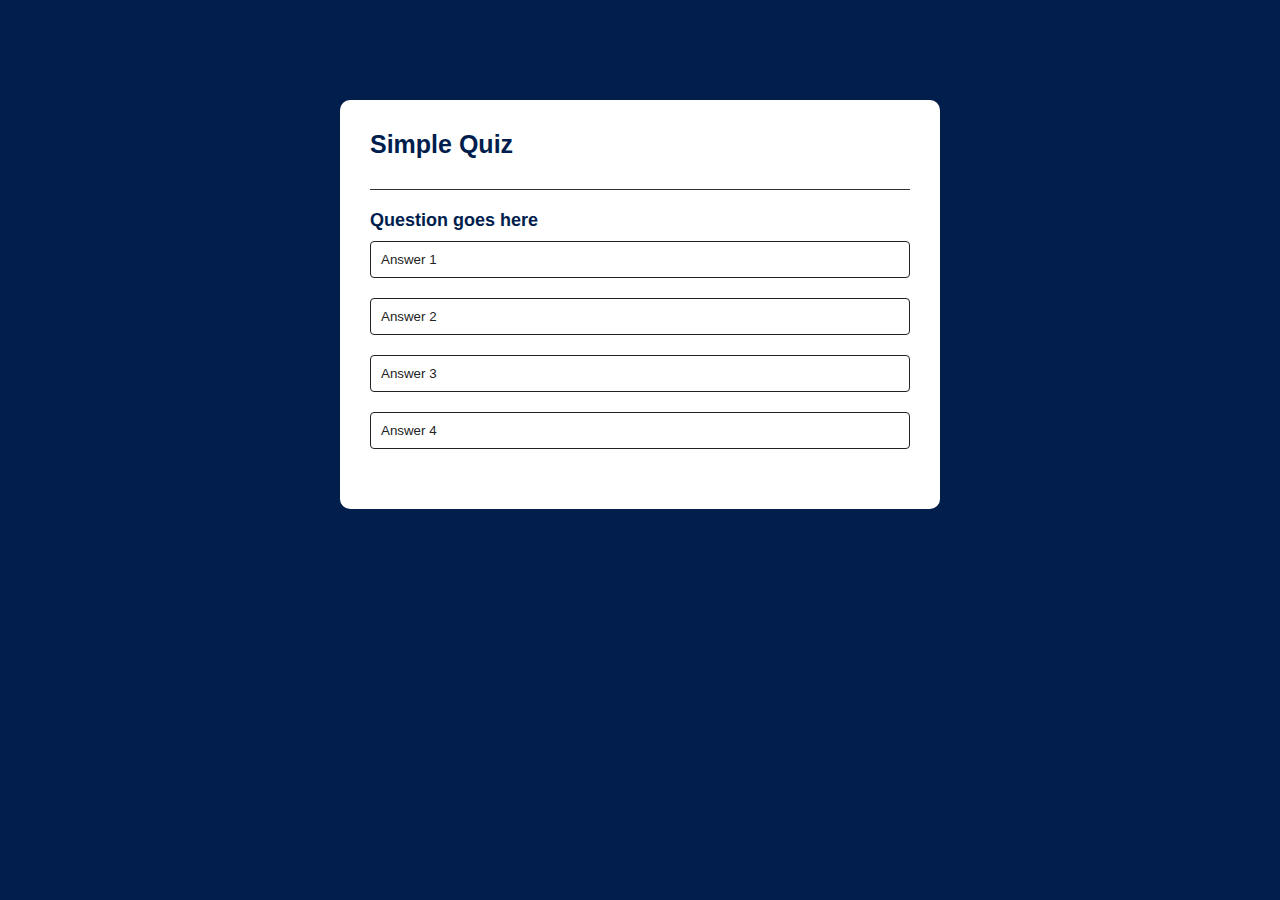
==== Quiz App/index.html @ 2278ccd2 "layout" ====
<!DOCTYPE html>
<html lang="en">
  <head>
    <meta charset="UTF-8" />
    <meta http-equiv="X-UA-Compatible" content="IE=edge" />
    <meta name="viewport" content="width=device-width, initial-scale=1.0" />
    <title>Quiz App</title>
    <link rel="stylesheet" href="style.css" />
  </head>

  <body>
    <div class="app">
      <h1>Simple Quiz</h1>
      <div class="quiz">
        <h2 id="question">Question goes here</h2>
        <div id="answer-buttons">
          <button class="btn">Answer 1</button>
          <button class="btn">Answer 2</button>
          <button class="btn">Answer 3</button>
          <button class="btn">Answer 4</button>
        </div>
      </div>
    </div>
    <script src="./script.js"></script>
  </body>
</html>
---- Quiz App/style.css ----
* {
  margin: 0;
  padding: 0;
  box-sizing: border-box;
  font-family: "Poppins", sans-serif;
}
body {
  background-color: #011e4d;
}
.app {
  background: #fff;
  width: 90%;
  max-width: 600px;
  margin: 100px auto 0;
  border-radius: 10px;
  padding: 30px;
}
.app h1 {
  font-size: 25px;
  color: #001e4d;
  font-weight: 600;
  border-bottom: 1px solid #333;
  padding-bottom: 30px;
}
.quiz {
  padding: 20px 0;
}
.quiz h2 {
  font-size: 18px;
  color: #001e4d;
  font-weight: 600;
}
.btn {
  background: #fff;
  color: #222;
  font-weight: 500;
  width: 100%;
  border: 1px solid #222;
  padding: 10px;
  margin: 10px 0;
  text-align: left;
  border-radius: 4px;
  cursor: pointer;
  transition: 0.3s;
}
.btn:hover {
  background-color: #222;
  color: #fff;
}
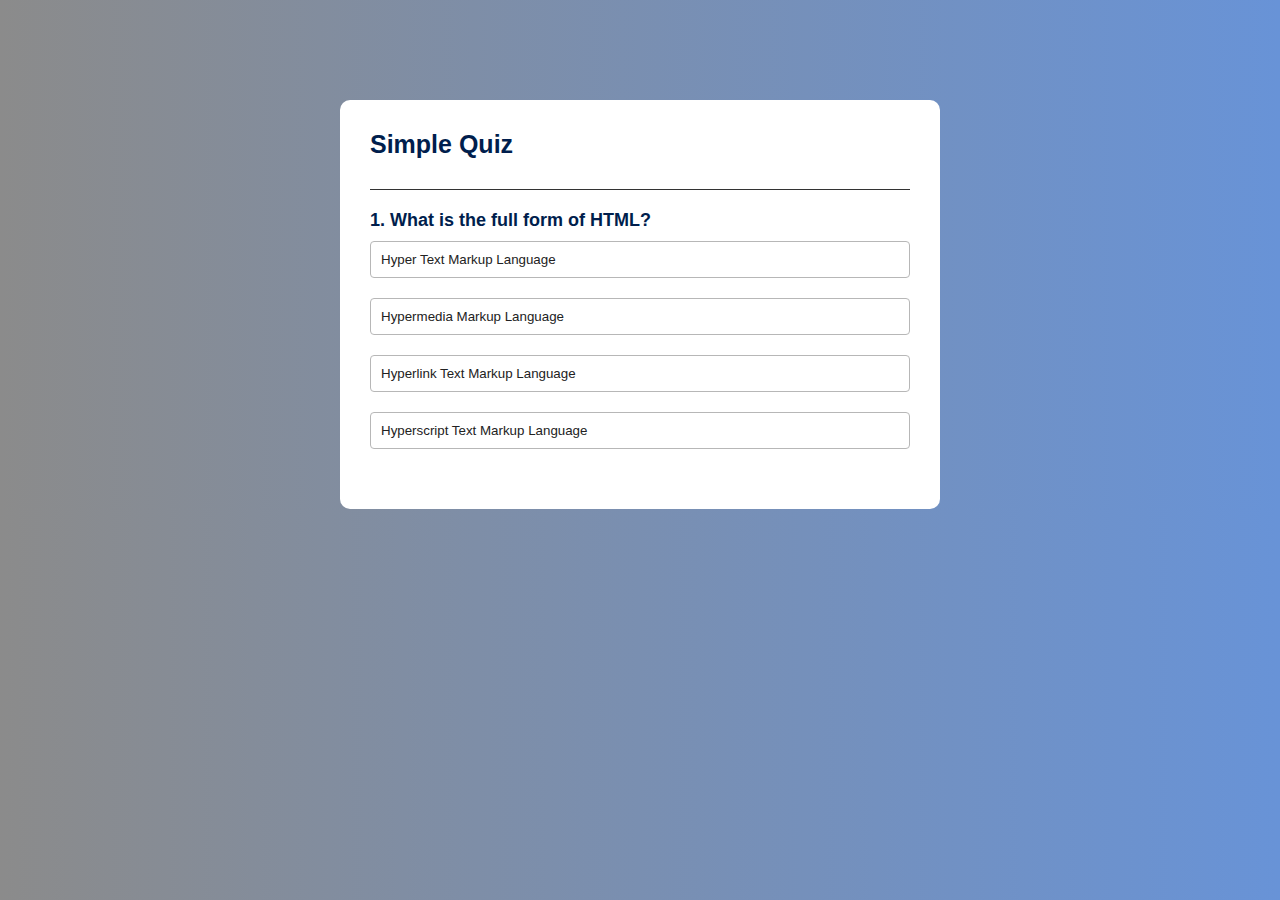
==== commit 3348f4cd: "partial" ====
--- a/Quiz App/index.html
+++ b/Quiz App/index.html
@@ -12,13 +12,9 @@
     <div class="app">
       <h1>Simple Quiz</h1>
       <div class="quiz">
-        <h2 id="question">Question goes here</h2>
-        <div id="answer-buttons">
-          <button class="btn">Answer 1</button>
-          <button class="btn">Answer 2</button>
-          <button class="btn">Answer 3</button>
-          <button class="btn">Answer 4</button>
-        </div>
+        <h2 id="question"></h2>
+        <div id="answer-buttons"></div>
+        <button id="next-btn">Next</button>
       </div>
     </div>
     <script src="./script.js"></script>
--- a/Quiz App/style.css
+++ b/Quiz App/style.css
@@ -5,7 +5,7 @@
   font-family: "Poppins", sans-serif;
 }
 body {
-  background-color: #011e4d;
+  background: linear-gradient(-90deg, #6893d7, #8b8b8b);
 }
 .app {
   background: #fff;
@@ -35,7 +35,7 @@
   color: #222;
   font-weight: 500;
   width: 100%;
-  border: 1px solid #222;
+  border: 1px solid #b7b7b7;
   padding: 10px;
   margin: 10px 0;
   text-align: left;
@@ -43,7 +43,29 @@
   cursor: pointer;
   transition: 0.3s;
 }
-.btn:hover {
+.btn:hover:not([disabled]) {
   background-color: #222;
   color: #fff;
 }
+.btn:disabled {
+  cursor: no-drop;
+}
+#next-btn {
+  background: #001e4d;
+  color: #fff;
+  font-weight: 500;
+  width: 150px;
+  border: 0;
+  padding: 10px;
+  margin: 20px auto 0;
+  border-radius: 4px;
+  cursor: pointer;
+  display: none;
+  transition: 0.3s;
+}
+.correct {
+  background: #9aeabc;
+}
+.incorrect {
+  background: #ff9393;
+}
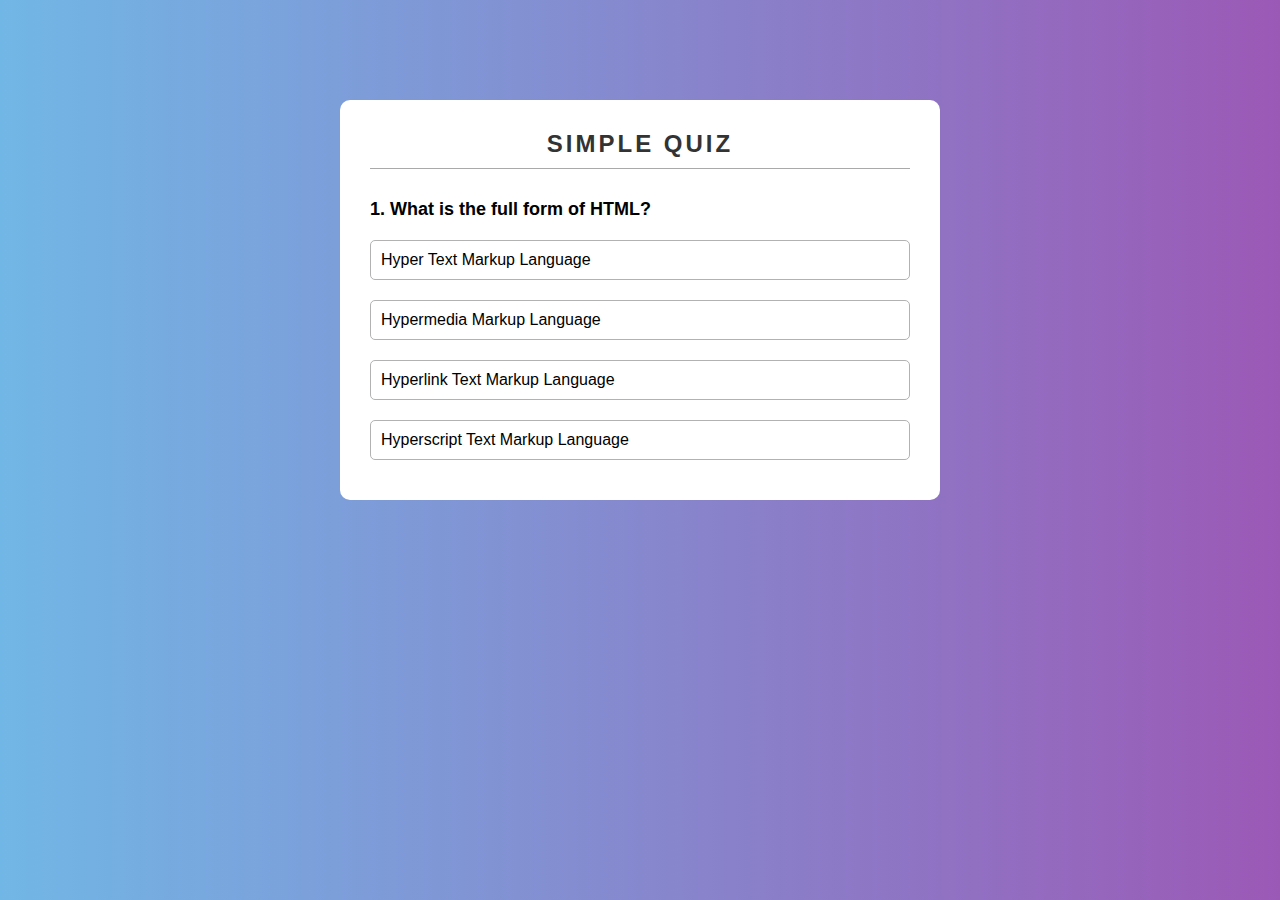
==== commit d80991b8: "optimize" ====
--- a/Quiz App/index.html
+++ b/Quiz App/index.html
@@ -4,16 +4,20 @@
     <meta charset="UTF-8" />
     <meta http-equiv="X-UA-Compatible" content="IE=edge" />
     <meta name="viewport" content="width=device-width, initial-scale=1.0" />
+    <link rel="stylesheet" href="./style.css" />
     <title>Quiz App</title>
-    <link rel="stylesheet" href="style.css" />
   </head>
-
   <body>
-    <div class="app">
+    <div class="container">
       <h1>Simple Quiz</h1>
       <div class="quiz">
-        <h2 id="question"></h2>
-        <div id="answer-buttons"></div>
+        <h2 id="question">What is the Question?</h2>
+        <div id="answer-buttons">
+          <button class="btn">Answer 1</button>
+          <button class="btn">Answer 2</button>
+          <button class="btn">Answer 3</button>
+          <button class="btn">Answer 4</button>
+        </div>
         <button id="next-btn">Next</button>
       </div>
     </div>
--- a/Quiz App/style.css
+++ b/Quiz App/style.css
@@ -5,63 +5,62 @@
   font-family: "Poppins", sans-serif;
 }
 body {
-  background: linear-gradient(-90deg, #6893d7, #8b8b8b);
+  background: linear-gradient(90deg, #71b7e6, #9b59b6);
 }
-.app {
-  background: #fff;
+.container {
+  background-color: #fff;
   width: 90%;
   max-width: 600px;
   margin: 100px auto 0;
+  padding: 30px;
   border-radius: 10px;
-  padding: 30px;
 }
-.app h1 {
-  font-size: 25px;
-  color: #001e4d;
+.container h1 {
+  text-align: center;
+  margin-bottom: 30px;
+  text-transform: uppercase;
+  letter-spacing: 3px;
+  color: #333;
+  border-bottom: 1px solid #a9a9a9;
+  font-size: 24px;
   font-weight: 600;
-  border-bottom: 1px solid #333;
-  padding-bottom: 30px;
+  padding-bottom: 10px;
 }
 .quiz {
-  padding: 20px 0;
+  margin-bottom: 30px 0;
 }
 .quiz h2 {
   font-size: 18px;
-  color: #001e4d;
   font-weight: 600;
+  margin-bottom: 10px;
 }
 .btn {
-  background: #fff;
-  color: #222;
+  width: 100%;
+  padding: 10px;
+  background-color: #ffffff;
+  color: #000000;
+  border: 1px solid #b2b2b2;
+  border-radius: 5px;
+  text-align: left;
+  margin: 10px 0;
+  font-size: 16px;
   font-weight: 500;
-  width: 100%;
-  border: 1px solid #b7b7b7;
-  padding: 10px;
-  margin: 10px 0;
-  text-align: left;
-  border-radius: 4px;
   cursor: pointer;
-  transition: 0.3s;
 }
-.btn:hover:not([disabled]) {
-  background-color: #222;
-  color: #fff;
-}
-.btn:disabled {
-  cursor: no-drop;
+.btn:hover {
+  background-color: #f2f2f2;
 }
 #next-btn {
-  background: #001e4d;
+  background-color: #3498db;
   color: #fff;
+  border: none;
+  border-radius: 5px;
+  padding: 8px;
   font-weight: 500;
-  width: 150px;
-  border: 0;
-  padding: 10px;
+  width: 100px;
   margin: 20px auto 0;
-  border-radius: 4px;
+  display: none;
   cursor: pointer;
-  display: none;
-  transition: 0.3s;
 }
 .correct {
   background: #9aeabc;
